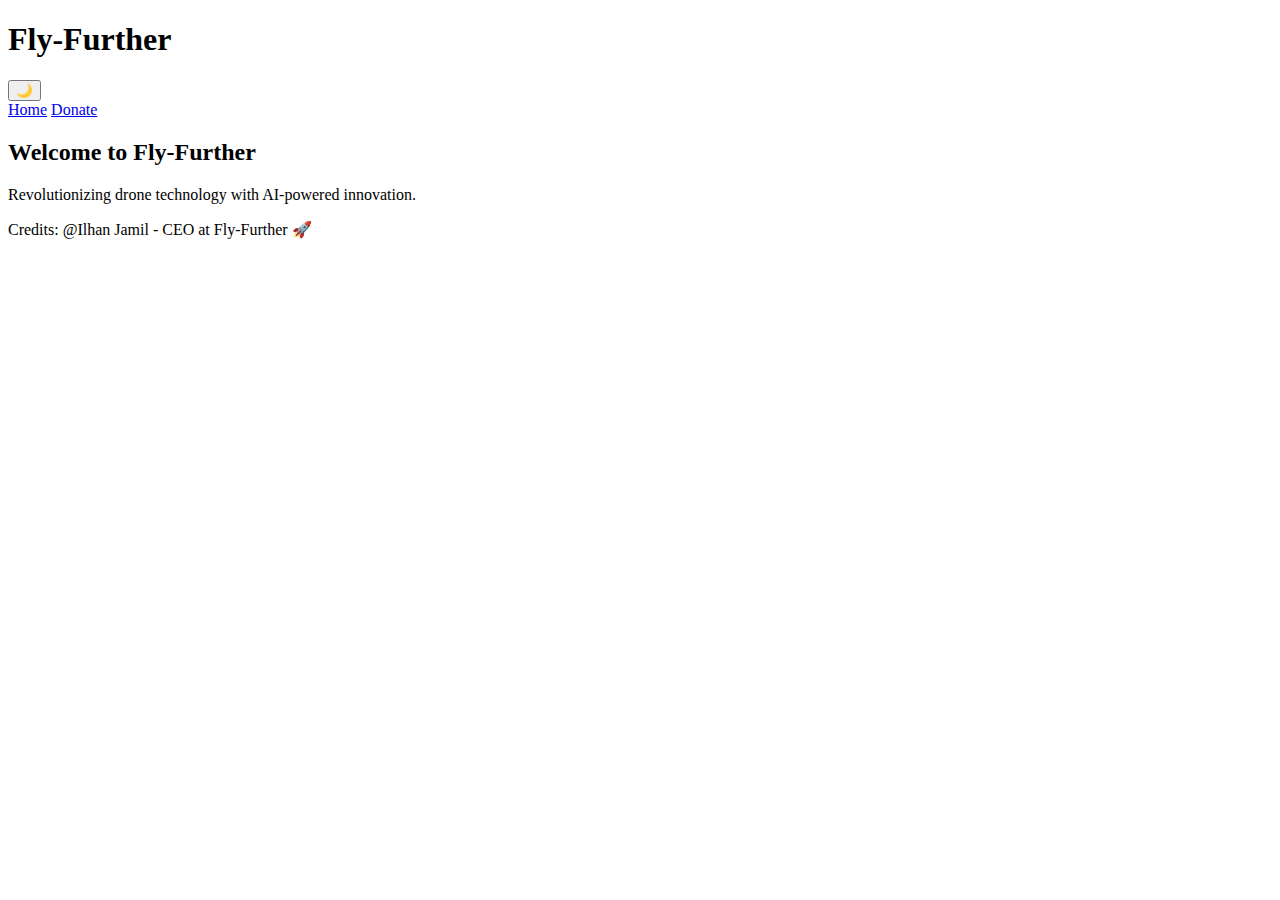
==== index.html @ c89aa168 "Add files via upload" ====
<!DOCTYPE html>
<html lang="en">
<head>
    <meta charset="UTF-8">
    <meta name="viewport" content="width=device-width, initial-scale=1.0">
    <title>Fly-Further</title>
    <link rel="stylesheet" href="styles.css">
    <script defer src="script.js"></script>
</head>
<body>
    <div class="background"></div>
    <header>
        <h1>Fly-Further</h1>
        <button id="theme-toggle">🌙</button>
    </header>

    <nav>
        <a href="home.html">Home</a>
        <a href="donate.html">Donate</a>
    </nav>

    <main>
        <h2>Welcome to Fly-Further</h2>
        <p>Revolutionizing drone technology with AI-powered innovation.</p>
    </main>

    <footer>
        <p>Credits: @Ilhan Jamil - CEO at Fly-Further 🚀</p>
    </footer>
</body>
</html>
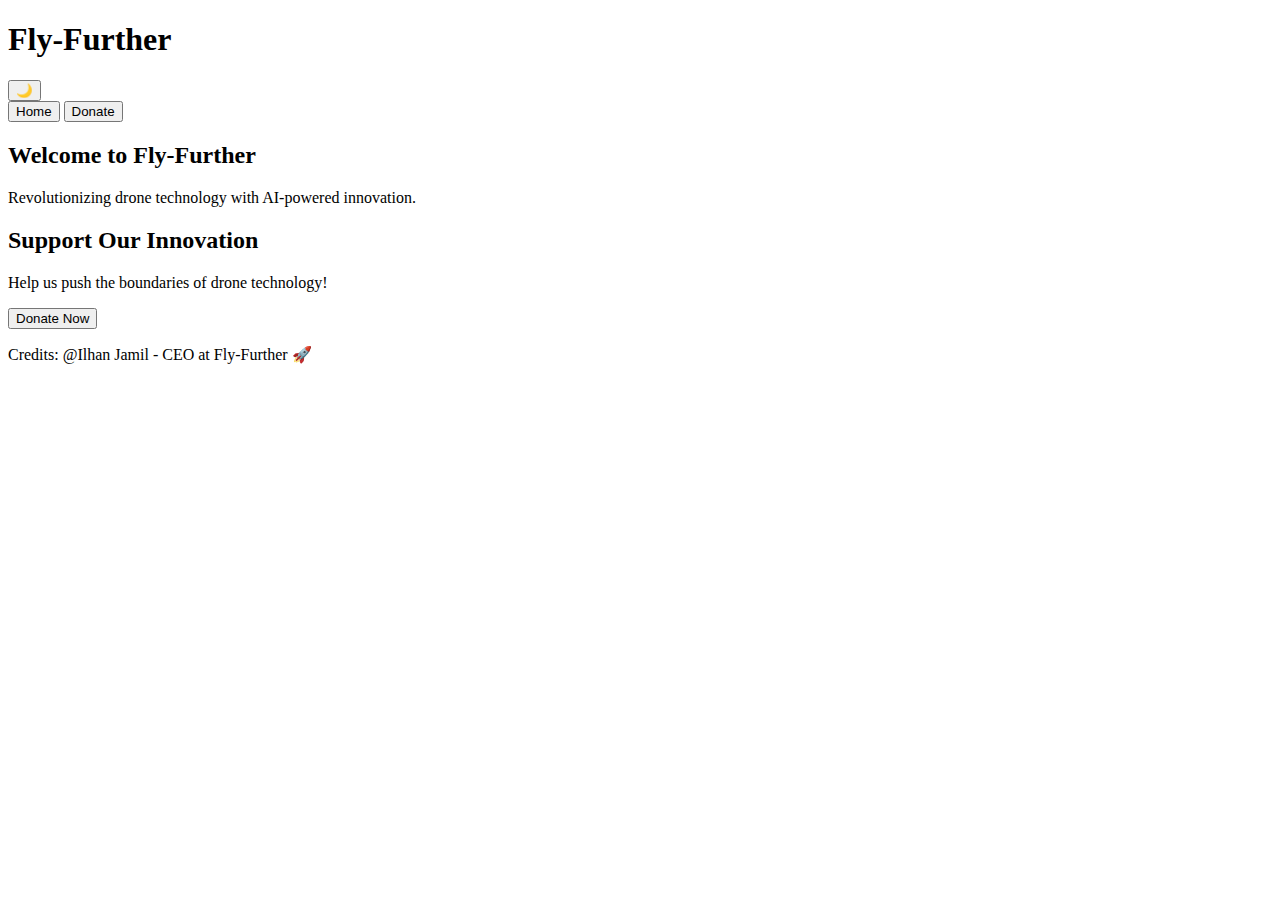
==== commit 110a075d: "Update index.html" ====
--- a/index.html
+++ b/index.html
@@ -9,19 +9,28 @@
 </head>
 <body>
     <div class="background"></div>
+
     <header>
         <h1>Fly-Further</h1>
         <button id="theme-toggle">🌙</button>
     </header>
 
     <nav>
-        <a href="home.html">Home</a>
-        <a href="donate.html">Donate</a>
+        <button onclick="showSection('home')">Home</button>
+        <button onclick="showSection('donate')">Donate</button>
     </nav>
 
     <main>
-        <h2>Welcome to Fly-Further</h2>
-        <p>Revolutionizing drone technology with AI-powered innovation.</p>
+        <section id="home" class="content active">
+            <h2>Welcome to Fly-Further</h2>
+            <p>Revolutionizing drone technology with AI-powered innovation.</p>
+        </section>
+
+        <section id="donate" class="content">
+            <h2>Support Our Innovation</h2>
+            <p>Help us push the boundaries of drone technology!</p>
+            <button onclick="alert('Thank you for supporting Fly-Further!')">Donate Now</button>
+        </section>
     </main>
 
     <footer>
